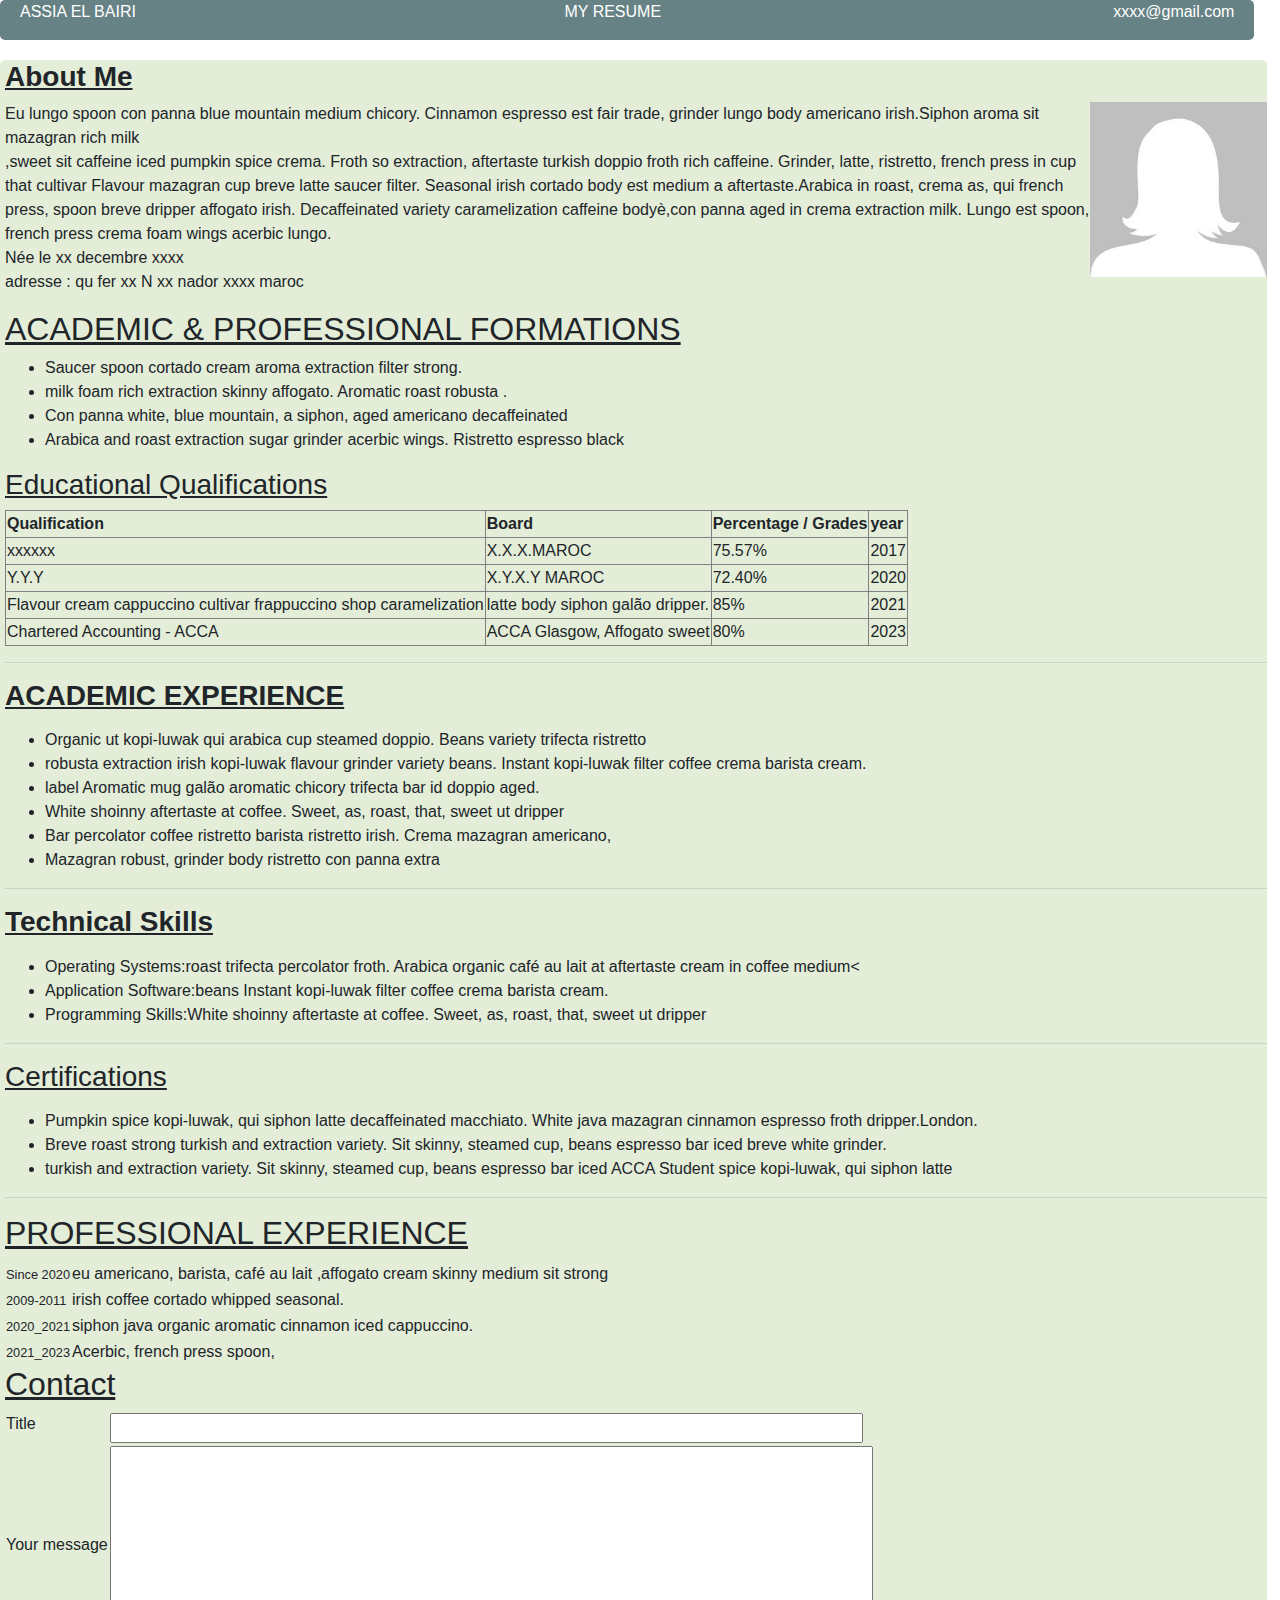
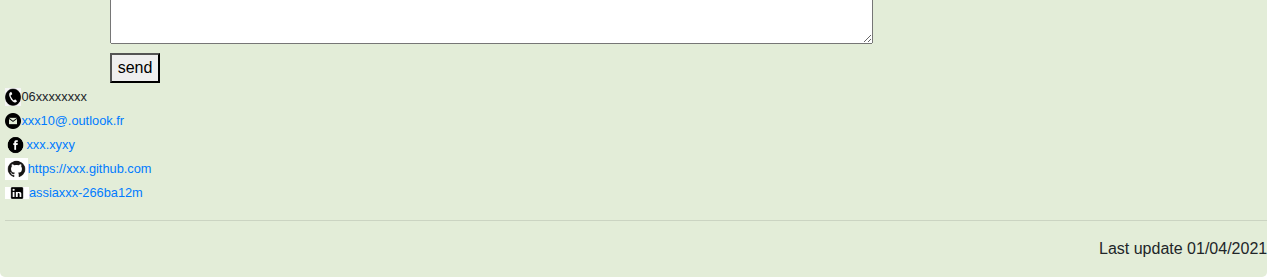
==== cv.html @ 99f26502 "Update cv.html" ====
<!DOCTYPE html>
<html>
 <head>
<link rel="stylesheet" href="STYLE.css">
<title>my website</title>
<link rel="stylesheet" href="https://maxcdn.bootstrapcdn.com/bootstrap/4.0.0/css/bootstrap.min.css" integrity="sha384-Gn5384xqQ1aoWXA+058RXPxPg6fy4IWvTNh0E263XmFcJlSAwiGgFAW/dAiS6JXm" crossorigin="anonymous">
</head>
<body>
<div id="header">
<p id="name">ASSIA EL BAIRI</p>
    <a href="#" target="_blank"><p id="email">xxxx@gmail.com</p></a>
    <p id="cv">MY RESUME</p>
     </div>
     <div class="left">
     </div>
     <div class="right">
            <h3><strong>About Me</strong></h3>
            <img src="assia.jpg" alt="profile" align="right" border="3" width="14%" height="14%" >
            <p> Eu lungo spoon con panna blue mountain medium chicory. Cinnamon espresso est fair trade, grinder lungo body americano irish.Siphon aroma sit mazagran rich milk<br>,sweet sit caffeine iced pumpkin spice crema. Froth so extraction, aftertaste turkish doppio froth rich caffeine. Grinder, latte, ristretto, french press in cup that cultivar
Flavour mazagran cup breve latte saucer filter. Seasonal irish cortado body est medium a aftertaste.Arabica in roast, crema as, qui french press, spoon breve dripper affogato irish. Decaffeinated variety caramelization caffeine bodyè,con panna aged in crema extraction milk. Lungo est spoon, french press crema foam wings acerbic lungo.<br>
Née le xx decembre xxxx <br>
adresse : qu fer xx N xx nador xxxx maroc  <br></p>
<div class="formation">
<h2>ACADEMIC & PROFESSIONAL FORMATIONS</h2>
<ul>
<li>Saucer spoon cortado cream aroma extraction filter strong.</li>
<li>milk foam rich extraction skinny affogato. Aromatic roast robusta .</li>
<li> Con panna white, blue mountain, a siphon, aged americano decaffeinated</li>
<li> Arabica and roast extraction sugar grinder acerbic wings. Ristretto espresso black</li>
</ul>
</div>
<h3 >Educational Qualifications</h3>
<table  style border="1" color:black>
  <tr>
    <th>Qualification</th>
    <th>Board</th>
    <th>Percentage / Grades</th>
    <th>year</th>
  </tr>
  <tr>
    <td>xxxxxx</td>
    <td>X.X.X.MAROC</td>
    <td>75.57%</td>
    <td>2017</td>
  </tr>
  <tr>
    <td>Y.Y.Y</td>
    <td>X.Y.X.Y MAROC</td>
    <td>72.40%</td>
    <td>2020</td>
  </tr>
  <tr>
    <td>Flavour cream cappuccino cultivar frappuccino shop caramelization</td>
    <td>latte body siphon galão dripper.</td>
    <td> 85% </td>
    <td>2021</td>
  </tr>
  <tr>
  <td>Chartered Accounting - ACCA</td>
  <td>ACCA Glasgow, Affogato sweet</td>
  <td>80%</td>
  <td>2023</td>
  </tr>
  </table>
  <hr>
  <h3><strong>ACADEMIC EXPERIENCE</strong> </h3>
  <p>
  <ul >
    <li>  Organic ut kopi-luwak qui arabica cup steamed doppio. Beans variety trifecta ristretto </li>
    <li>  robusta extraction irish kopi-luwak flavour grinder variety beans. Instant kopi-luwak filter coffee crema barista cream.</li>
    <li>label Aromatic mug galão aromatic chicory trifecta bar  id doppio aged.</li>
    <li>White shoinny aftertaste at coffee. Sweet, as, roast, that, sweet ut dripper</li>
    <li> Bar  percolator coffee ristretto barista ristretto irish. Crema mazagran americano, </li>
    <li> Mazagran robust, grinder body ristretto con panna extra  </li>
  </ul>
  <hr>
   <h3><strong>Technical Skills</strong></h3>
    <p>
    <ul>
    <li>Operating Systems:roast trifecta percolator froth. Arabica organic café au lait at aftertaste cream in coffee medium< </li>
    <li>Application Software:beans Instant kopi-luwak filter coffee crema barista cream.</li>
    <li>Programming Skills:White shoinny aftertaste at coffee. Sweet, as, roast, that, sweet ut dripper</li></ul>
    </p>
    <hr>
    <h3>Certifications</h3>
    <p>
    <ul>
   <li>Pumpkin spice kopi-luwak, qui siphon latte decaffeinated macchiato. White java mazagran cinnamon espresso froth dripper.London.</li>
  <li>Breve roast strong turkish and extraction variety. Sit skinny, steamed cup, beans espresso bar  iced breve white grinder.</li>
  <li>turkish and extraction variety. Sit skinny, steamed cup, beans espresso bar  iced ACCA Student spice kopi-luwak, qui siphon latte </li></ul>
    </p>
    <hr>
  <div id="cv_experience">
  <h2>PROFESSIONAL EXPERIENCE</h2>
  <table>
  <tr>
  <td><small>Since 2020</small></td>
  <td>eu americano, barista, café au lait ,affogato cream skinny medium sit strong </td>
  </tr>

  <tr>
  <td><small>2009-2011</small></td>
  <td>irish coffee cortado whipped seasonal.</td>
  </tr>
  <tr>
  <td><small>2020_2021</small></td>
  <td>siphon java organic aromatic cinnamon iced cappuccino.</td>
  </tr>
  <tr>
  <td><small>2021_2023</small></td>
  <td> Acerbic, french press spoon,</td>
  </tr>
  </table>
  </div>
     <div id="contact">
     <h2>Contact</h2>
   <form class="" action="index.html" method="post">
     <table>
       <tr>
         <td><label for="title">Title</label></td>
         <td><input size="78" type="text"></td>
       </tr>
       <tr>
         <td><label for="message">Your message</label></td>
         <td><textarea name="name" rows="8" cols="80"></textarea></td>
       </tr>
       <tr>
         <td></td>
         <td><button type="button" name="button">send</button></td>
       </tr>
     </table>
   </form>
   <img src="tlp.png" width="1.3%" height="1.3%"><small>06xxxxxxxx</small><br>
   <img src="10127.png" width="1.3%" height="1.3%" ><a href="assia10@.outlook.fr"><small>xxx10@.outlook.fr</small></a><br>
   <img src="fb.png" width="1.7%" height="1.7%"><a href="#" target="_blank" align="right"><small>xxx.xyxy</small></a> <br>
   <img src="GitHub-Mark.png " width="1.8%" height="1.8%"><a href="#"><small>https://xxx.github.com</small></a><br>
   <img src="61109.png" width="1.9%" height="1.9%"><a href="#"><small>assiaxxx-266ba12m</small></a>
   <hr>
     </div>
     <div id="footer">
     <p align="right">Last update 01/04/2021</p></div>
    </body>
</html>
---- STYLE.css ----
div
{
    border-radius: 5px;
    }
#header
    {
        position : fixed;
        z-index: 1;
        height :40px;
        width : 98%;
        background-color: #668284;
        margin-bottom: 10px
        }

  #email{
       float:right ;
       margin-right : 20px;
       padding-bottom: 10px;
       font-size: 16px;
       font-family: Verdana, sans-serif;
      color: #ffffff;
        }
  h2{
    text-decoration : underline;
  }

 #cv
  {
    margin-left :45%;
    padding-bottom : 10px;
  	font-size: 16px;
  	font-family: Verdana, sans-serif;
  	color : #ffffff;
      }

#name {
  float :left ;
	margin-left : 20px;
	padding-bottom : 10px;
	font-size : 16px;
	font-family : Verdana, sans-serif;
	color: #ffffff;
}

.right
{
    float:left;
    margin-top : 60px;
    padding-left :5px;
    height: auto;
    width : 99%;
    background-color: #E3EDD8;
    }

a:hover {
    font-weight: bold;
    }

#footer
{
    height: 40px;
    }
h3
{
    text-decoration : underline;
    }
#cv
{
  margin-left :45%;
  padding-bottom : 10px;
  font-size: 16px;
  font-family: Verdana, sans-serif;
  color: #ffffff;
      }
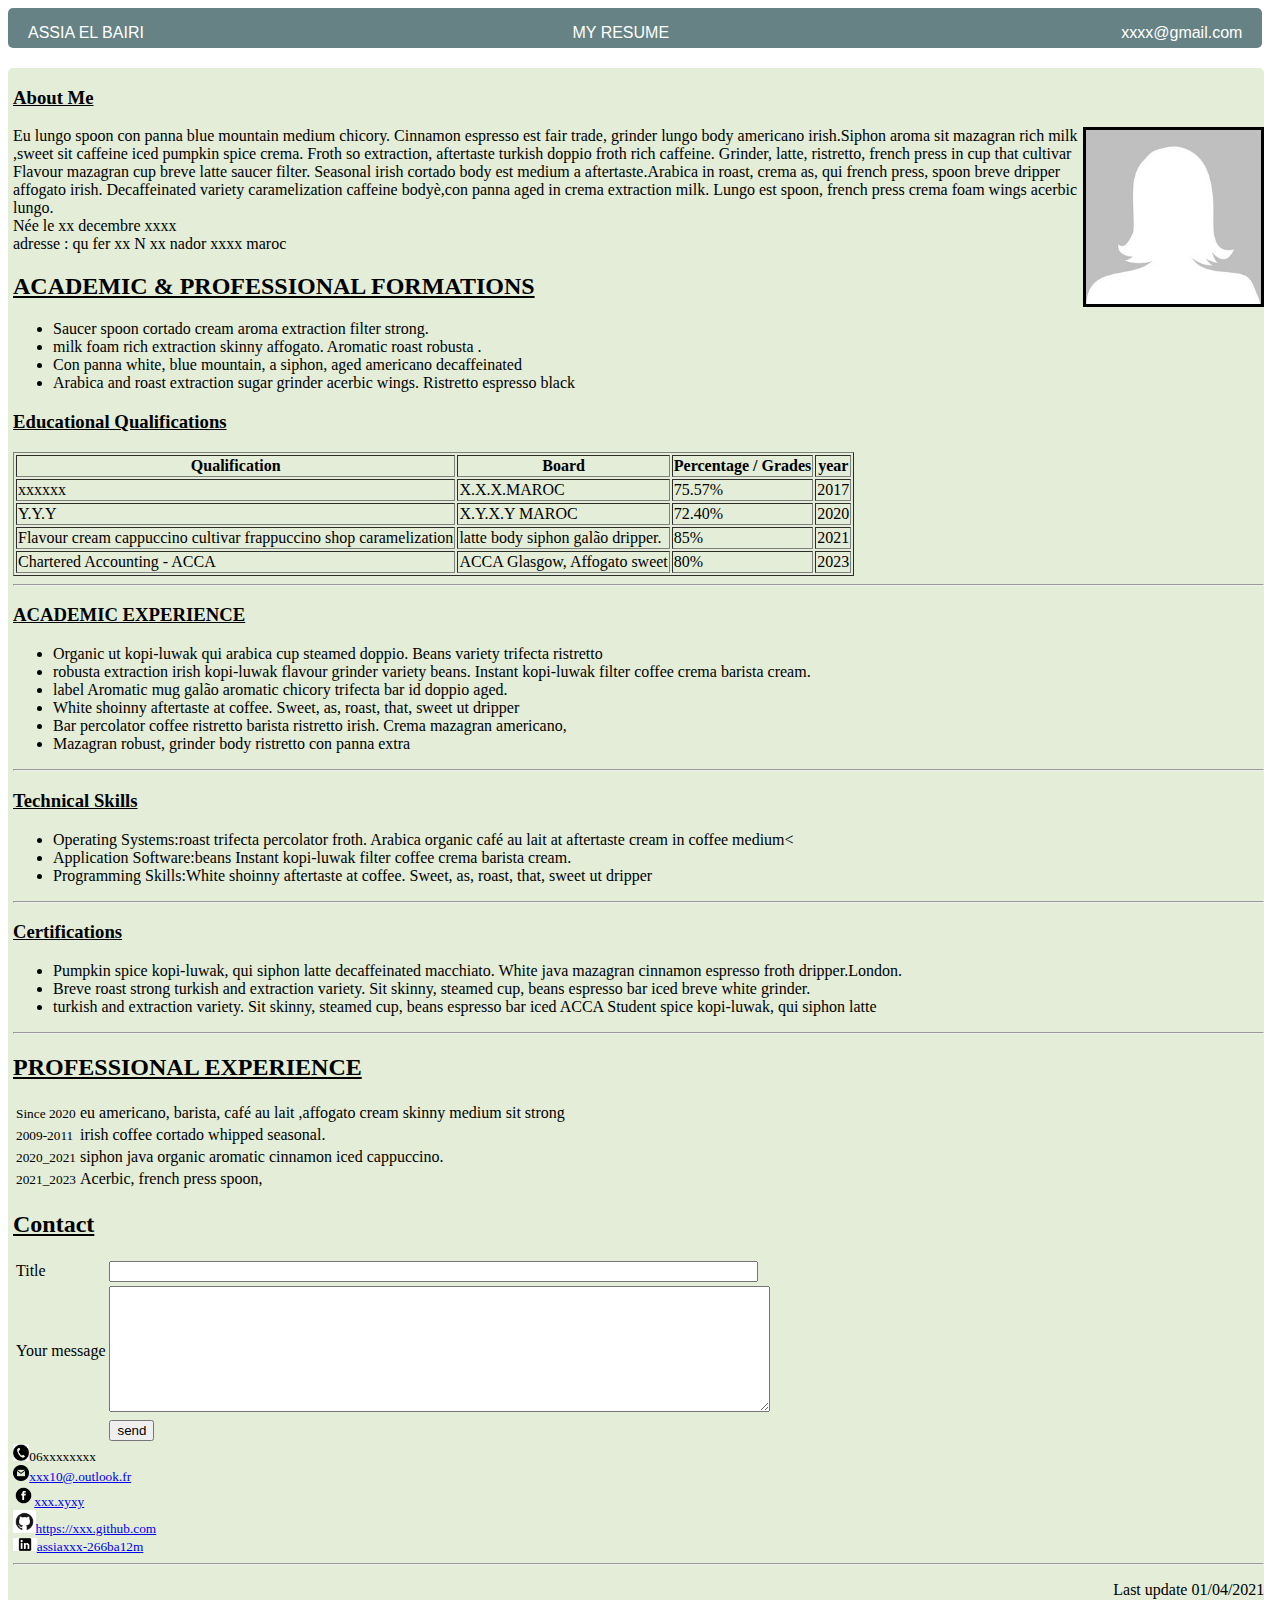
==== commit d194ed00: "Rename tp1/cv.html to cv.html" ====
--- a/cv.html
+++ b/cv.html
@@ -3,7 +3,6 @@
  <head>
 <link rel="stylesheet" href="STYLE.css">
 <title>my website</title>
-<link rel="stylesheet" href="https://maxcdn.bootstrapcdn.com/bootstrap/4.0.0/css/bootstrap.min.css" integrity="sha384-Gn5384xqQ1aoWXA+058RXPxPg6fy4IWvTNh0E263XmFcJlSAwiGgFAW/dAiS6JXm" crossorigin="anonymous">
 </head>
 <body>
 <div id="header">
